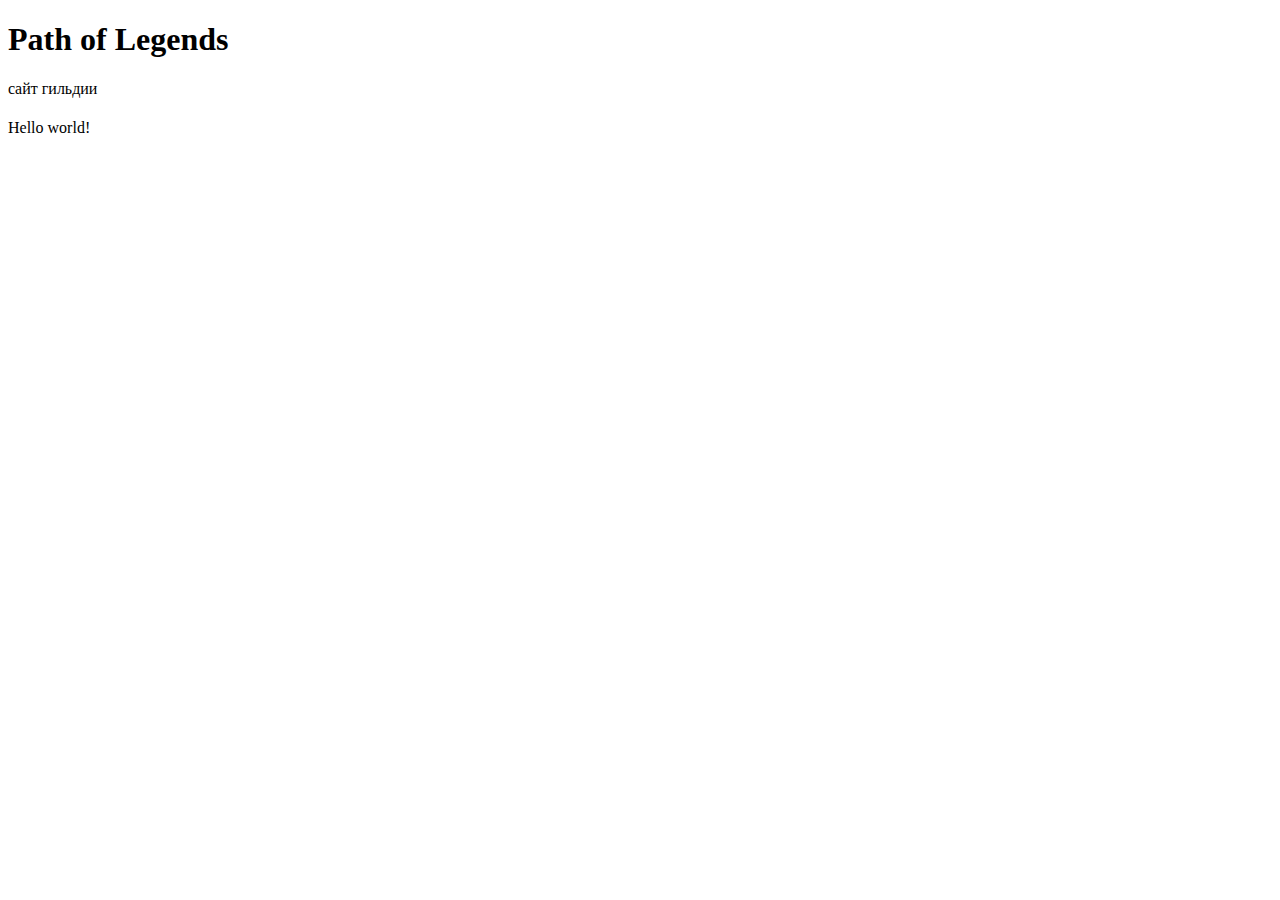
==== index.html @ 870fb99e "first step" ====
<!DOCTYPE html>
<html lang="en, ru">
    <head>
        <meta charset="UTF-8">
        <meta http-equiv="X-UA-Compatible" content="IE=edge">
        <meta name="viewport" content="width=device-width, initial-scale=1.0">
        <title>Path of Legends</title>
        <link reg="stylesheet" href="./style.css" />
    </head>
    <body>
        <header>
			<h1>Path of Legends</h1>
			<div class="school-name">cайт гильдии</div>
		</header>

        <div class="dom-example">
            <h1>

            </h1>
            
        </div>
        <p>Hello world!</p>




        <script src="./main.js"></script>
    </body>
</html>
---- style.css ----
body {
	font-family: sans-serif;
	line-height: 1.5;
}

.none { display: none; }

.red { border: 1px solid red; }
.green { border: 1px solid green; }
.blue { border: 1px solid blue; }


.red-text { color: red; }
.green-text { color: green; }
.blue-text { color: blue; }

/* Шапка */

header {
	padding: 30px 30px 40px;
	background-color: #f7e017;
	margin-bottom: 30px;
}

header h1 {
	margin-top: 0;
}

h1 {
	font-size: 38px;
	font-weight: 600;
	margin-bottom: 5px;
}

.school-name {
	font-size: 20px;
	font-weight: 600;
	color: #bba800;
}

/* Общие стили */

.dom-example {
	margin-top: 40px;
	margin-bottom: 40px;
}

.example-block {
	margin: 30px 0px;
}

.text-block {
	background-color: rgb(204, 214, 223);
	padding: 15px;
	height: 30px;
	font-size: 22px;
}

/* Инпут с дублированием текста */

.input-text {
	font-size: 18px;
	padding: 10px 15px;
	margin-bottom: 5px;
}

/* Список дел */

.simple-todo {
	margin-top: 40px;
}

/* Секундомер */

.counter {
	text-align: center;
	font-size: 42px;
	line-height: 80px;
	border: 1px solid #000;
	height: 80px;
	width: 120px;
	margin-bottom: 20px;
}

/* Конвертер валют */

.currency-box {
	max-width: 400px;
}

.currency-row {
	border: 1px solid rgb(175, 175, 175);
	display: flex;
	align-items: center;
	overflow: hidden;
}

.currency-row:first-child {
	border-radius: 6px 6px 0 0;
}

.currency-row:last-child {
	border-radius: 0 0 6px 6px;
}

.currency-row:not(:last-child) {
	margin-bottom: -1px;
}

.currency-info {
	margin-right: 15px;
	padding: 10px 15px;
	height: 100%;
	background-color: #e3e3e3;
	font-size: 22px;
}

.currency-row span {
	font-size: 22px;
	font-weight: 20;
	margin-right: 10px;
}
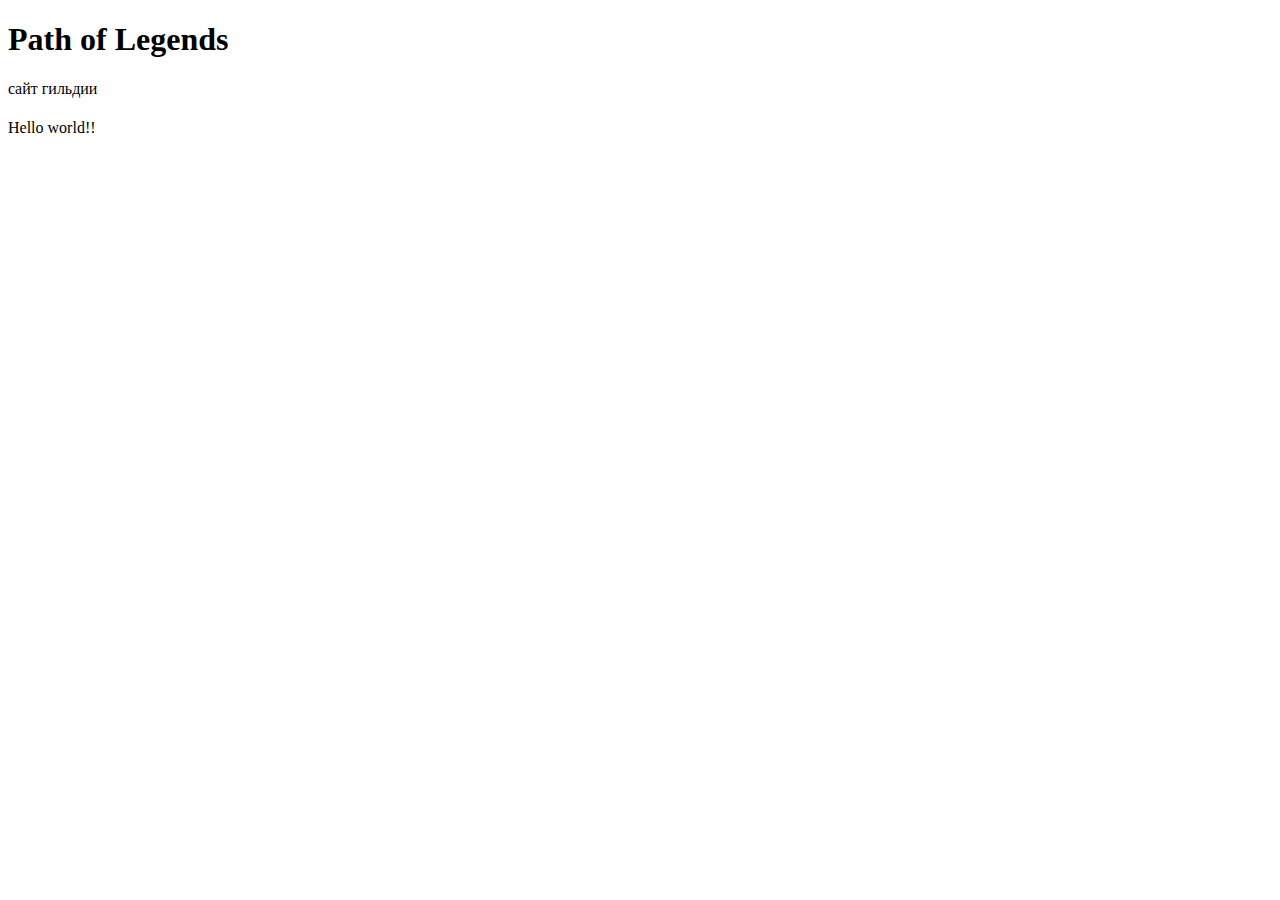
==== commit 5050ecd9: "Update index.html" ====
--- a/index.html
+++ b/index.html
@@ -19,7 +19,7 @@
             </h1>
             
         </div>
-        <p>Hello world!</p>
+        <p>Hello world!!</p>
 
 
 
